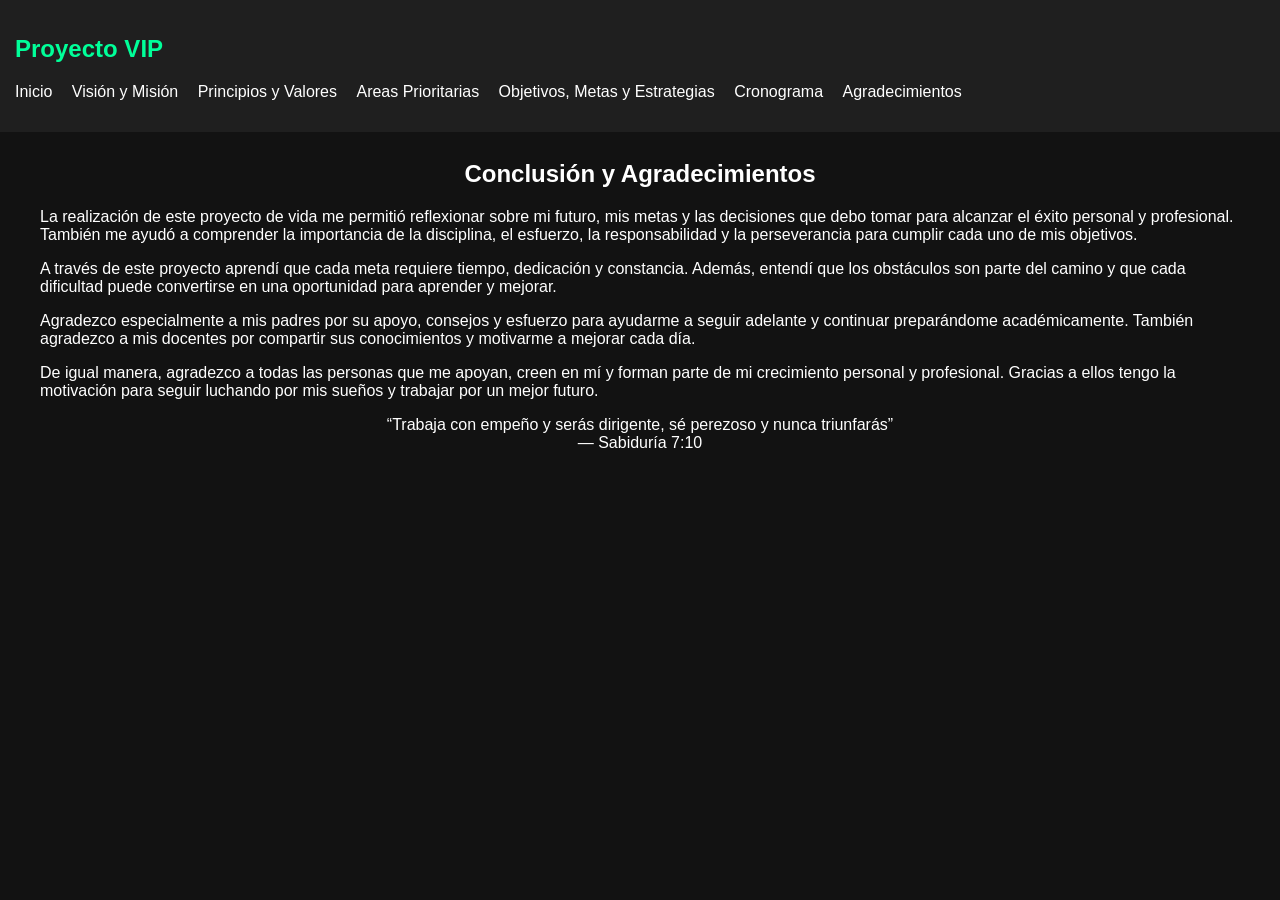
==== final.html @ 62fc06eb "Add files via upload" ====
<!DOCTYPE html>
<html lang="es">
<head>
    <meta charset="UTF-8">
    <title>Conclusión y Agradecimientos</title>
    <link rel="stylesheet" href="style.css">
</head>
<body>

<nav>
    <h1>Proyecto VIP</h1>
    <ul>
        <li><a href="index.html">Inicio</a></li>
        <li><a href="vision.html">Visión y Misión</a></li>
        <li><a href="principios.html">Principios y Valores</a></li>
        <li><a href="areasPrioritarias.html">Areas Prioritarias</a></li>
        <li><a href="metas.html">Objetivos, Metas y Estrategias</a></li>
        <li><a href="cronograma.html">Cronograma</a></li>
        <li><a href="final.html">Agradecimientos</a></li>
    </ul>
</nav>

<section class="contenido">

    <h2>Conclusión y Agradecimientos</h2>

    <p style="text-align: left;">
        La realización de este proyecto de vida me permitió reflexionar
        sobre mi futuro, mis metas y las decisiones que debo tomar para
        alcanzar el éxito personal y profesional. También me ayudó a
        comprender la importancia de la disciplina, el esfuerzo, la
        responsabilidad y la perseverancia para cumplir cada uno de mis objetivos.
    </p>

    <p style="text-align: left;">
        A través de este proyecto aprendí que cada meta requiere tiempo,
        dedicación y constancia. Además, entendí que los obstáculos
        son parte del camino y que cada dificultad puede convertirse
        en una oportunidad para aprender y mejorar.
    </p>

    <p style="text-align: left;">
        Agradezco especialmente a mis padres por su apoyo, consejos y
        esfuerzo para ayudarme a seguir adelante y continuar preparándome
        académicamente. También agradezco a mis docentes por compartir
        sus conocimientos y motivarme a mejorar cada día.
    </p>

    <p style="text-align: left;">
        De igual manera, agradezco a todas las personas que me apoyan,
        creen en mí y forman parte de mi crecimiento personal y profesional.
        Gracias a ellos tengo la motivación para seguir luchando por mis sueños
        y trabajar por un mejor futuro.
    </p>

    <blockquote>
        “Trabaja con empeño y serás dirigente, sé perezoso y nunca triunfarás”
        <br>
        — Sabiduría 7:10
    </blockquote>

</section>

</body>
</html>
---- style.css ----
body{
    margin:0;
    font-family:Arial;
    background:#121212;
    color:white;
}

nav{
    background:#1f1f1f;
    padding:15px;
    position:fixed;
    top:0;
    left:0;
    width:100%;
    z-index:1000;
}

nav h1{
    color:#00ff99;
}

nav ul{
    list-style:none;
    padding:0;
}

nav ul li{
    display:inline;
    margin-right:15px;
}

nav ul li a{
    color:white;
    text-decoration:none;
}

.contenido{
    padding:140px 40px 40px 40px;
    text-align: center;
}

.card{
    background:#1e1e1e;
    padding:20px;
    margin:20px 0;
    border-radius:10px;
}

table{
    width:100%;
    border-collapse:collapse;
}

table, th, td{
    border:1px solid white;
}

th, td{
    padding:15px;
}
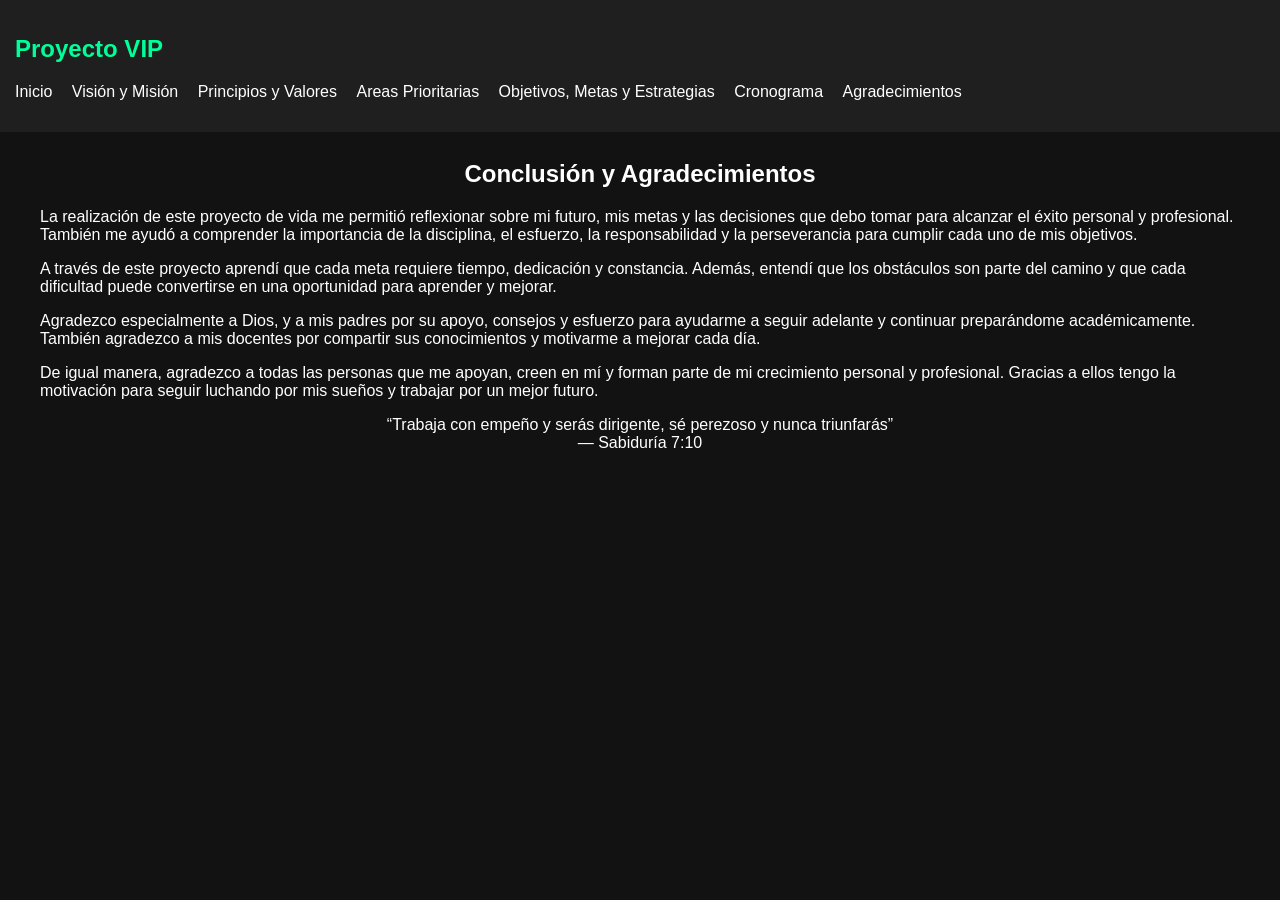
==== commit fe17b5d5: "Update final.html" ====
--- a/final.html
+++ b/final.html
@@ -40,7 +40,7 @@
     </p>
 
     <p style="text-align: left;">
-        Agradezco especialmente a mis padres por su apoyo, consejos y
+        Agradezco especialmente a Dios, y a mis padres por su apoyo, consejos y
         esfuerzo para ayudarme a seguir adelante y continuar preparándome
         académicamente. También agradezco a mis docentes por compartir
         sus conocimientos y motivarme a mejorar cada día.
@@ -62,4 +62,4 @@
 </section>
 
 </body>
-</html>+</html>
